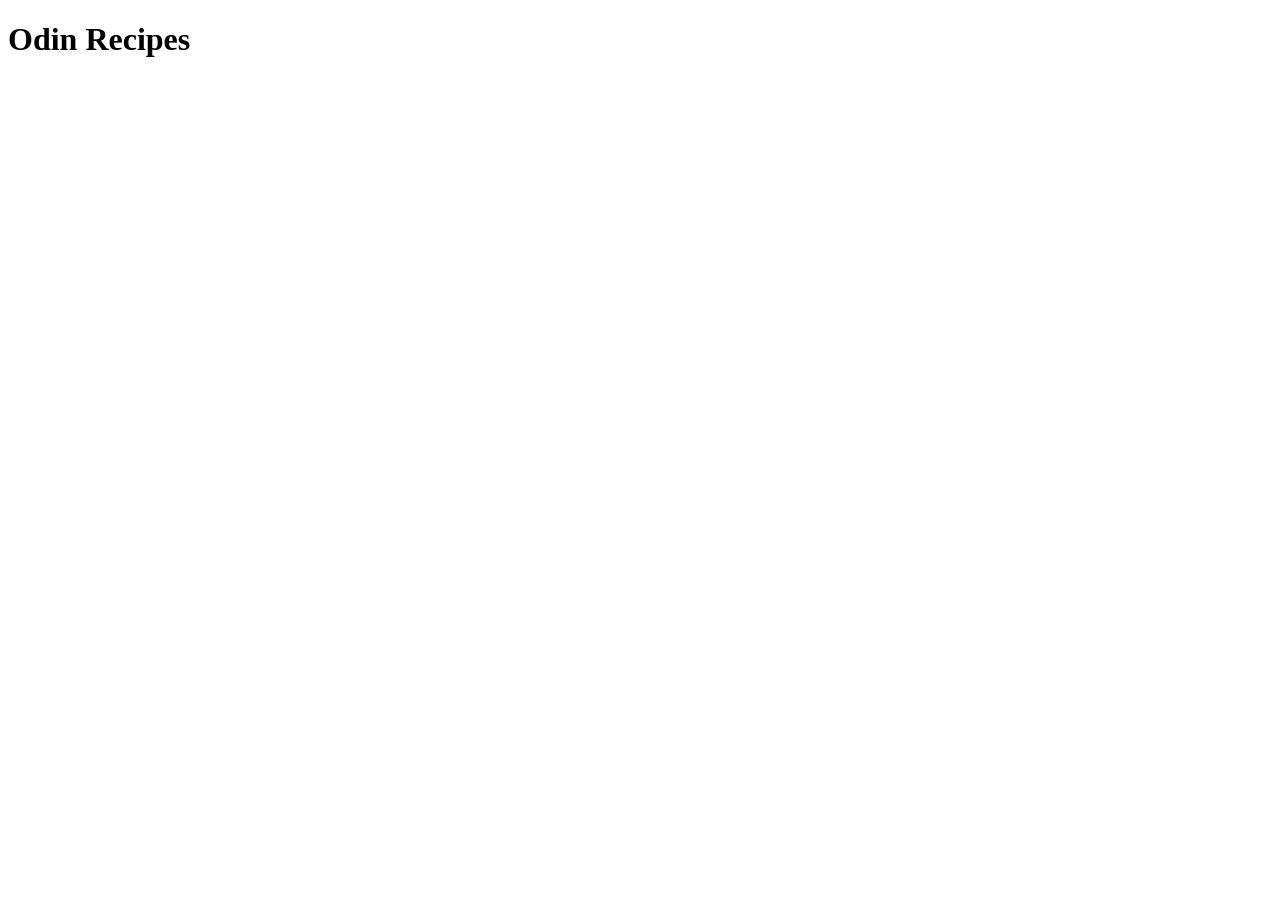
==== index.html @ 8973e303 "Add index.html boilerplate" ====
<!DOCTYPE html>
<html lang="en">

<head>
    <meta charset="UTF-8">
    <meta name="viewport" content="width=device-width, initial-scale=1.0">
    <title>Document</title>
</head>

<body>
    <h1>Odin Recipes</h1>

</body>

</html>
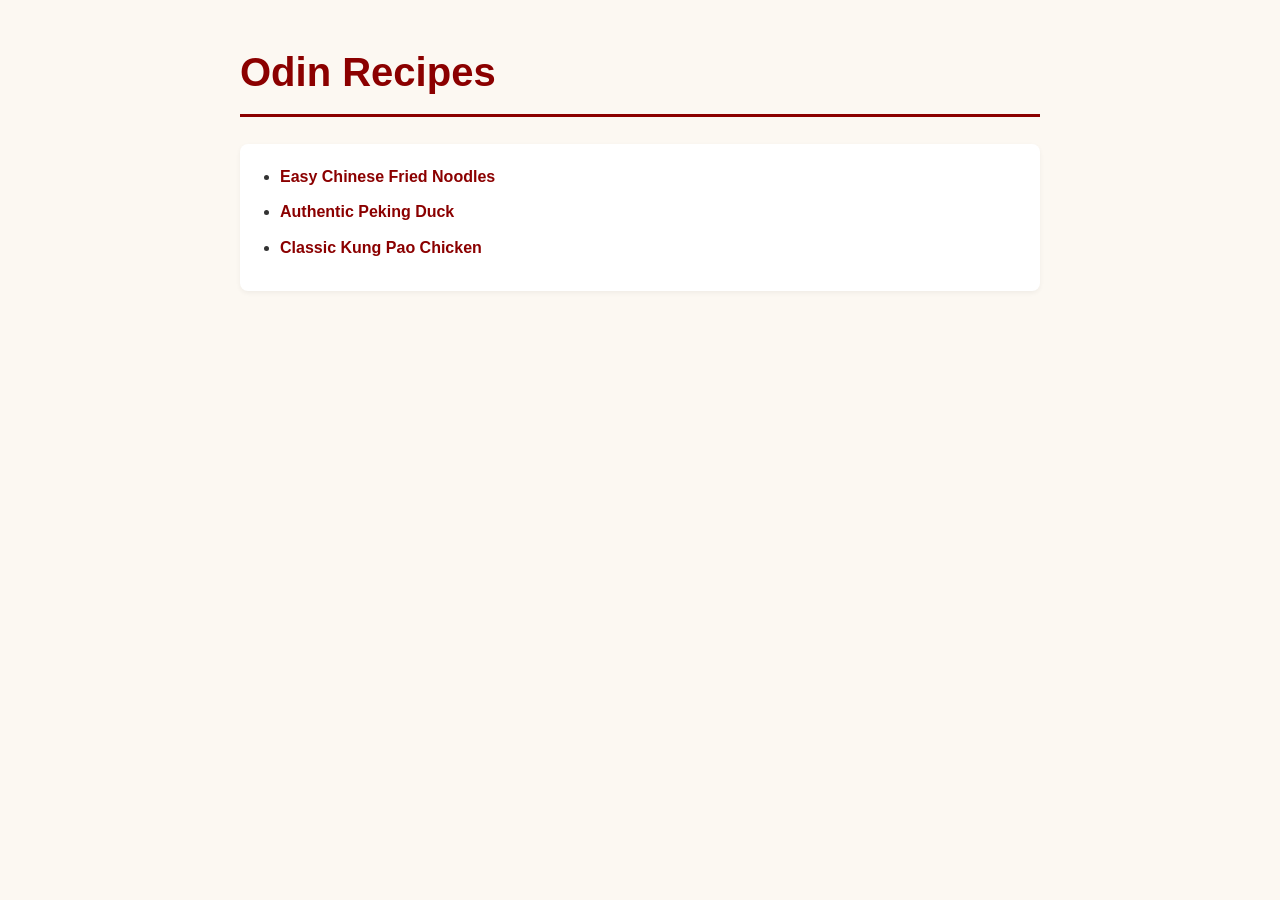
==== commit 5f763e88: "Add rich images and style entire project with global CSS sheet" ====
--- a/index.html
+++ b/index.html
@@ -5,11 +5,18 @@
     <meta charset="UTF-8">
     <meta name="viewport" content="width=device-width, initial-scale=1.0">
     <title>Document</title>
+    <link rel="stylesheet" href="style.css">
 </head>
 
 <body>
     <h1>Odin Recipes</h1>
 
+    <ul>
+        <li><a href="./recipes/chinese-noodles.html">Easy Chinese Fried Noodles</a></li>
+        <li><a href="./recipes/peking-duck.html">Authentic Peking Duck</a></li>
+        <li><a href="./recipes/kung-pao-chicken.html">Classic Kung Pao Chicken</a></li>
+    </ul>
+
 </body>
 
 </html>
--- a/style.css
+++ b/style.css
@@ -0,0 +1,51 @@
+body {
+    font-family: 'Segoe UI', Tahoma, Geneva, Verdana, sans-serif;
+    background-color: #fcf8f2; /* Soft warm white color */
+    color: #333333; /* Dark gray for comfortable reading */
+    max-width: 800px;
+    margin: 40px auto;
+    padding: 0 20px;
+    line-height: 1.6;
+}
+
+h1 {
+    color: #8b0000;
+     border-bottom: 3px solid #8b0000;
+    padding-bottom: 10px;
+    font-size: 2.5rem;
+}
+
+h2 {
+    color: #b22222;
+    margin-top: 30px;
+}
+
+img {
+    border-radius: 12px;
+    box-shadow: 0 4px 15px rgba(0, 0, 0, 0.1);
+    display: block;
+    margin: 20px 0;
+    max-width: 100%;
+     height: auto;
+}
+ul, ol {
+    background-color: #ffffff;
+    padding: 20px 40px;
+    border-radius: 8px;
+    box-shadow: 0 2px 5px rgba(0,0,0,0.05);
+}
+
+li {
+    margin-bottom: 10px;
+}
+
+a {
+    color: #8b0000;
+    text-decoration: none;
+    font-weight: bold;
+}
+
+a:hover {
+    text-decoration: underline;
+    color: #d2143a;
+}
